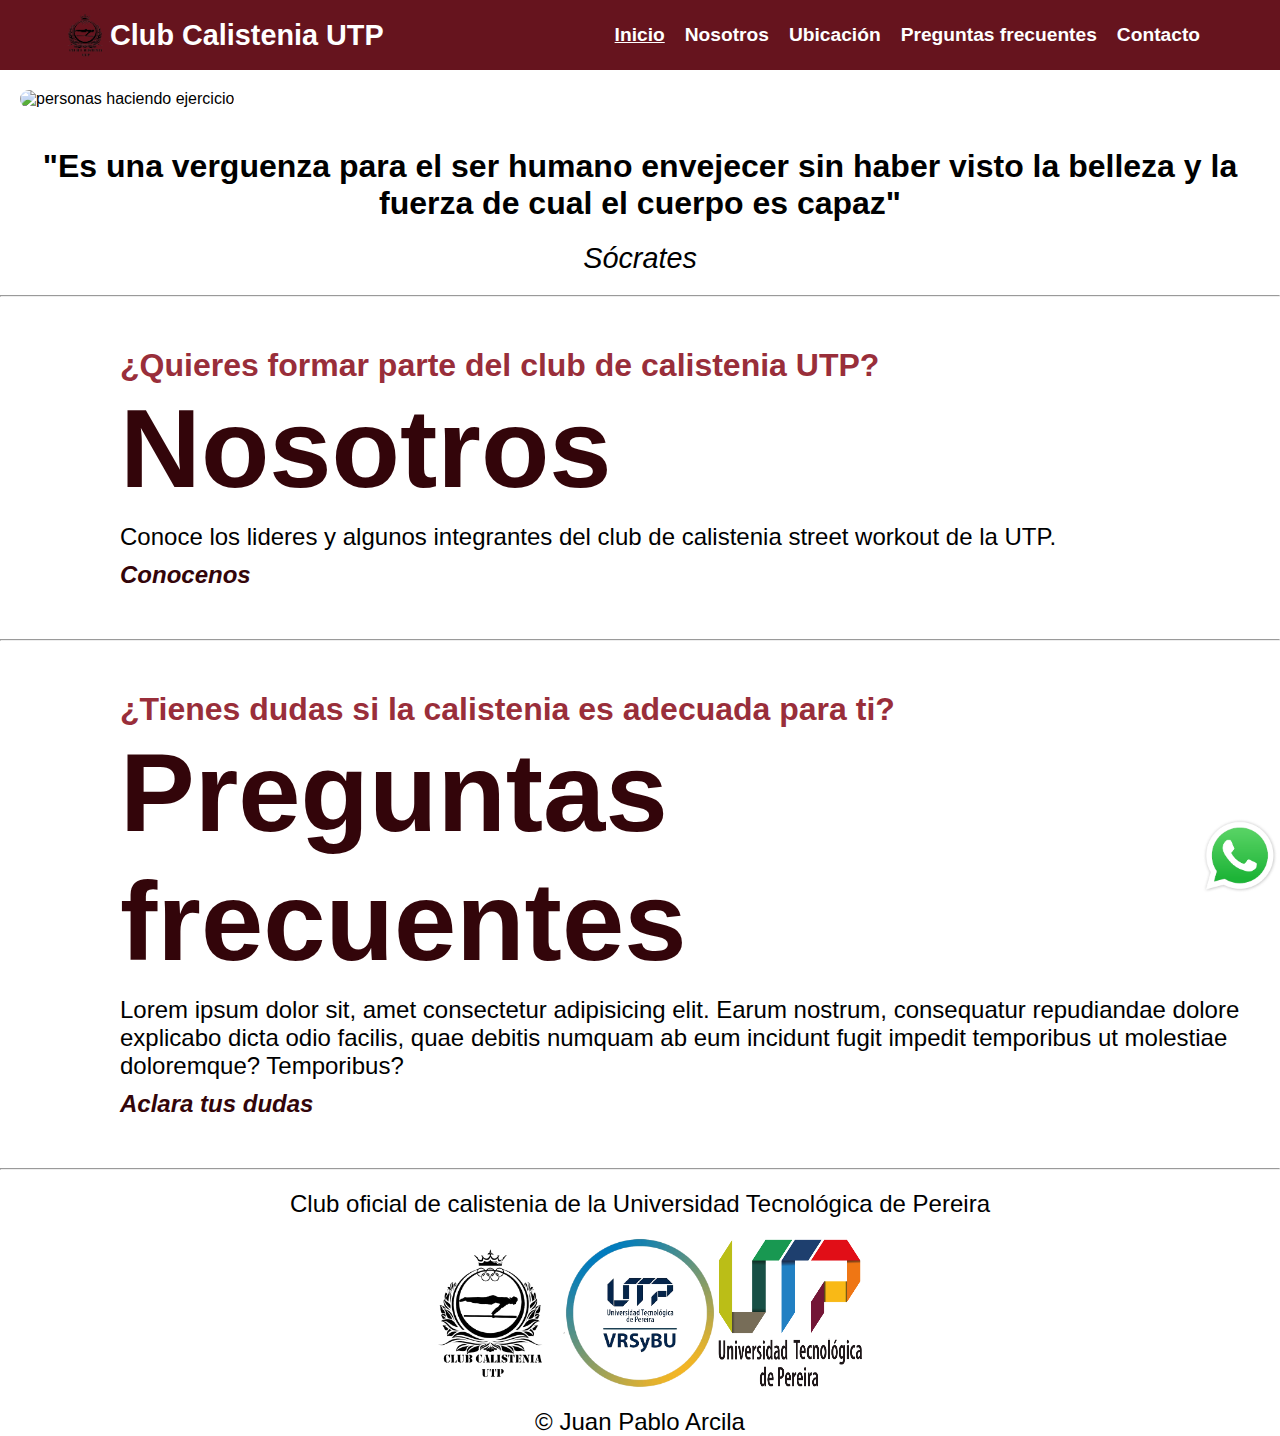
==== index.html @ a649e754 "Mi primer commit" ====
<!DOCTYPE html>
<html lang="es">
<head>
    <meta charset="UTF-8">
    <meta http-equiv="X-UA-Compatible" content="IE=edge">
    <meta name="viewport" content="width=device-width, initial-scale=1.0">
    <title>Inicio</title>
    <link rel="shortcut icon" href="./assets/img/Logo.png" type="image/x-icon">
    <link rel="stylesheet" href="./styles/style.css">
    <script src="https://code.iconify.design/iconify-icon/1.0.2/iconify-icon.min.js"></script>
    <link rel="stylesheet" href="https://cdn.jsdelivr.net/npm/bootstrap-icons@1.10.3/font/bootstrap-icons.css">
   
    
</head>
<body>
    <header>

    <button class="abrir-menu" id="abrir"><i class="bi bi-list"></i></button>

        <a href="#"class="logo">
            <img src="./assets/img/Logo.png" alt="logo del club" title="Logo del club">
            <h2 class="logo-nombre textoheader">Club Calistenia UTP</h2>
        </a>

        <nav class="" id="nav" >
            <button id="cerrar" class="cerrar-menu"><i class="bi bi-x-square-fill"></i></button>
            <ul class="nav-list">
                <li class="navitems active"><a class="textoheader" href="./index.html">Inicio</a></li>
                <li class="navitems"><a class="textoheader" href="./pages/nosotros.html">Nosotros</a></li>
                <li class="navitems"><a class="textoheader" href="./pages/ubicacion.html">Ubicación</a></li>
                <li class="navitems"><a class="textoheader"href="./pages/preguntas_frecuentes.html">Preguntas   frecuentes</a></li>
                <li class="navitems"><a class="textoheader" href="./pages/contacto.html">Contacto</a></li>
            </ul>
        </nav>
    </header>
    
    <main>

        <div>
            <img src="./assets/img/imagenfondo.png" alt="personas haciendo ejercicio" title="Personas haciendo ejercicio" class="imagen-main">
        </div>
        <p class="frase">"Es una verguenza para el ser humano envejecer sin haber visto la belleza y la fuerza de cual el cuerpo es capaz"</p>
        <h2 class="fraseautor">Sócrates</h2>
    
        <hr>
    
        <div class="pregunta-div-index navitems">
            <h3 class="pregunta-index">¿Quieres formar parte del club de calistenia UTP?</h3>
            <h2 class="pregunta-index-titulo">Nosotros</h2>
            <p class="pregunta-index-parrafo">Conoce los lideres y algunos integrantes del club de calistenia street workout de la UTP.</p>
            <a href="./pages/nosotros.html" class="pregunta-index-subtitulo">Conocenos</a>
        
        </div>
        <hr>
    
        <div class="pregunta-div-index navitems">
            <h3 class="pregunta-index">¿Tienes dudas si la calistenia es adecuada para ti?</h3>
            <h2 class="pregunta-index-titulo">Preguntas frecuentes</h2>
            <p class="pregunta-index-parrafo">Lorem ipsum dolor sit, amet consectetur adipisicing elit. Earum nostrum, consequatur repudiandae dolore explicabo dicta odio facilis, quae debitis numquam ab eum incidunt fugit impedit temporibus ut molestiae doloremque? Temporibus?</p>
            <a href="./pages/preguntas_frecuentes.html" class="pregunta-index-subtitulo">Aclara tus dudas</a>
        
        </div>
        
        <hr>
        
    </main>

    <footer>

        <div class="logoW">
            <a href="https://wa.me/573106129068?text=Hola,%20me%20gustaria%20saber%20mas%20información%20del%20club%20de%20calistenia%20UTP" target="_blank"><img src="./assets/img/WhatsAppLogo.png"  width="80" alt="Logo de whatsapp"></a>
        </div>

        <div class="iconos">
            <a href="https://wa.me/573106129068?text=Hola,%20me%20gustaria%20saber%20mas%20información%20del%20club%20de%20calistenia%20UTP" target="_blank">
            <iconify-icon class="icon" icon="ant-design:whats-app-outlined" width="40" height="40" flip="horizontal"></iconify-icon>
            </a>
            <a href="https://www.instagram.com/club_calistenia_utp/" target="_blank">
            <iconify-icon class="icon" icon="mdi:instagram" width="40" height="40" flip="horizontal"></iconify-icon>
            </a>
        </div>

        <p class="texto-footer">Club oficial de calistenia de la Universidad Tecnológica de Pereira</p>
     
        <div class="imagenesfooter">
            <img src="./assets/img/Logo.png" title="Logo del club" alt="" height="150" width="150">
            <img src="./assets/img/logobienestarutp.png" title="Logo de la vicerectoria de responsabilidad social y bienestar universitario" alt="" height="150" width="150">
            <img src="./assets/img/logoutp.png" title="Logo de la UTP" alt="" height="150" width="150">
        </div>
        <p class="copyright">&copy Juan Pablo Arcila</p>
    </footer>


    <script src="./js/main.js"> </script>
</body>
</html>
---- styles/style.css ----
*{
    /* siempre hay que hacer nuestro propio reseteo */
    margin: 0; 
    padding: 0;
    box-sizing: border-box;
    font-family: sans-serif;
}
:root {
    /* --New-Swatch: #33050A;lo utilice para algunos titulos */
    /* --New-Swatch: #66141E;este color lo utilice para el nav */
    --New-Swatch: #992E3A;
    --New-Swatch: #CC5260;
    --New-Swatch: #FF808E;
  }
  
a{
    text-decoration: none;
}

header{
    display: flex;
    min-height: 70px;
    background-color: #66141E;
    justify-content: space-between;
    align-items: center;
    padding: 10px 60px 10px 60px;
    font-size: 1.2rem;
    position: sticky;
    top: 0px; 

    z-index: 1;
}

.abrir-menu,
.cerrar-menu{
    display: none;
}


.navitems.active a, .navitems a:hover{
    text-decoration: underline;
}


.textoheader{
    color: white;
}

.logo{
    display: flex;
    align-items: center; 
}

.logo img{
    height: 50px;
}

ul{
    list-style-type: none;
    display: flex;
    font-weight: 600;
}

li{
    padding-right: 20px;
    
}

nav a:hover{
    color: white;
}

@media (max-width: 700px){
    header{
        flex-direction: column;
    }
    nav{
        padding: 10px 0px;
    }
}

/*Hasta aqui fue el estilo del header de tosas las paginas*/


.imagen-main{
    width: 100%;
    background-image: cover;
    padding: 20px;
    border-radius: 30px;
}

.frase{
    margin: 20px;
    font-size: 2rem;
    font-weight: bold;
    text-align: center;
}

.fraseautor{
    font-size: 1.8rem;
    text-align: center;
    font-style: italic;
    font-weight: lighter;
    margin-bottom: 20px
}

.pregunta-div-index{
    margin: 50px 20px 50px 20px;
}

.pregunta-index{
    font-size: 2rem;
    font-weight: bold;
    margin-left: 100px;
    color: #992E3A;
}

.pregunta-index-titulo{
    font-size: 7rem;
    margin-left: 100px;
    color: #33050A;
}

.pregunta-index-parrafo{
    font-size: 1.5rem;
    font-weight: lighter;
    margin: 10px 0 10px 100px;
}

.pregunta-index-subtitulo{
    font-size: 1.5rem;
    margin: 10px 0 10px 100px;
    font-style: italic;
    font-weight: bold;
    color: #33050A;
}

/* COMIENZO DE LA PAGINA DE NOSOTROS*/

/* este codigo de caja 1 tambien se utilizo para otras paginas */
.caja1{
    /* box modelling */
    /* background-color: aqua; */
    padding: 10px;
    margin: 15px;

    /* flexbox */
    display: flex;
    flex-direction: column;
    align-items: center;
}

.caja1 h3{
    font-size: 1.5rem;
    color: #992E3A;
}

.caja1 h1{
    font-size: 3rem;
    color: #33050A;
    text-align: center;
}

.segundacaja{
    /* background-color: aqua; */
    padding: 10px;
    margin-block: 50px;
    height: 300px;
    width: 100%;

    display: flex;
    flex-direction: row;
    justify-content: space-evenly;
}

.segundacaja p{
    /* background-color: #33050A; */
    display: flex;
    align-items: center;

    text-align: justify;
    width:50%;
    padding: 10px;
    font-size: 1.5rem;
}

.slide{
    /* background-color: #33050a; */
    display: flex;
    flex-direction: row;
    justify-content: center;
  
}

.carousel-inner{
    width: 40%;
}

.terceracaja{
    /* background-color: aqua; */
    width: 100%;
    height: 300px;
    
    
    display: flex;
    justify-content: space-evenly;
}

.terceracaja__caja{
    width: 50%;
    display: flex;
    flex-direction: column;
}

.terceracaja__caja h3{
    font-size: 1.5rem;
    color: #992E3A;
    /* background-color: #33050A */
}

.terceracaja__caja h2{
    font-size: 3rem;
    color: #33050A ;
    /* background-color: antiquewhite; */
}

.terceracaja__caja p{
    margin-top: 20px;
    /* background-color: blue; */
    font-size: 1.5rem;
    height: 200px;
    display: flex;
    align-items: center;
    text-align:left;
}
/* Cards de la pagina NOSOTROS */

.cartas{
    display: flex;
    flex-direction: row;
    justify-content: space-evenly;

    /* background-color: red; */
    margin-block: 50px;
}

.carta{
    width: 20%;
    /* background-color: red; */
    padding: 10px;
    border-radius: 10px;
    display: inline-block;
    margin-inline: 1.5%;
    margin-block: 20px;
    border: 2px double #66141E ;
    overflow: auto;
}

.carta__imagen{
    width: 100%;
    border-radius: 10PX;
}

.carta__titulo{
    font-size: 1.1rem;
    text-align: center;
    color: #66141E;
}

.carta__parrafo{
    font-size: 0.99rem;
    text-align: justify;
}

.carta__boton{
    border: none;
    padding: 5px;
    border-radius: 10px;
    background-color: #FF808E;
}

.carta__imagen, .carta__titulo, .carta__parrafo{
    margin-bottom: 10px;
}

/* cuadro de las listas de reproducción */

.musica{
    display: flex;
    flex-direction: row;
    justify-content: center;

    margin-block: 100px;
    
}

.musica__listas{
    display: flex;
    flex-direction: column;
    
    /* background-color: #66141E; */
    margin-left: 50px;
    height: 150px;
}

.musica__listas iframe{
    border-radius: 10px;
}
.musica__titulo{
    /* background-color: aqua; */
    margin-right: 50px;
    padding: 10px;
    width: 40%;
    font-size: 4rem;
    text-align: center;
    color: #992E3A;

    display: flex;
    align-items: center;
}

/* AQUI TERMINA PAGINA DE NOSOTROS */

/* AQUI EMPIEZA PAGINA DE UBICACIÓN */

.textoubicacion{
    /* background-color: red; */
    margin: 10px;
    height: 100px;
    font-size:1rem;

    display: flex;
    flex-direction: column;
    justify-content: space-around;
    align-items: center;
}

.mapa{
    /* background-color: red; */
    display: flex;
    justify-content: center;
}

.mapa  iframe{
    border-radius: 100px;
}

/* AQUI INICIA PAGINA DE PREGUNTAS FRECUENTES */

.preguntas{
    /* background-color: red; */
    width: 100%;
    height: 1000px;

    display: flex;
    flex-direction: column;
    justify-content: space-around;
}

.preguntasnumero{
    /* background-color: aqua; */
    height: 150px;
    /* border: 1px solid #992E3A; */
    background-color: #66141E;
    color: white;

    display: flex;
    align-items: center;
    justify-content: center;
}

/* AQUI INICIA PAGINA DE CONTACTO */

.contenedor{
    display: flex;
    /* background-color: aqua; */
}

.contenedor_izq{
    /* background-color: yellow; */
    margin: 40px;
    width: 60%;

    display: flex;
    flex-direction: column;
    justify-content: space-evenly;
}

.contenedor_izq_texto{
    text-align: center;
    font-size: 3rem;
    color: #33050A;
    margin-bottom: 10px;
}

.contenedor_izq_texto h2{
    padding-top: 5px;
    color: #992E3A;
}

.links{
    color: black;
    font-size: 1.2rem;
    margin-inline: 20px;
}

.contenedor_der{
    /* background-color: violet; */
    margin: 20px;
    width: 40%;
}

.formcaja{
    padding-block: 10px;
    display: flex;
    flex-direction: column;
}

.inputs{
    color: white;
    background-color: #992E3A;
}




















/*A partir de aqui inica el footer*/

.logoW{
    /* este es el boton de whatsapp en la esquina inferior derecha */
    position: fixed;
    bottom: 0;
    right: 0;
}


.iconos{
    text-align: center;
    margin: 20px;
}
.iconos a{
    color: black;
}


.texto-footer{
    text-align: center;
    font-size: 1.5rem;
    margin-bottom: 20px;
}

.imagenesfooter{
    margin: 20px;
    display: flex;
    justify-content: center; 
}


.copyright{
    text-align: center;
    font-size: 1.5rem;
}



/*Aqui termina el footer*/


@media screen and (max-width: 480px){

    /* INICIO DE LOS AJUSTES AL HEADER */
    .abrir-menu,
    .cerrar-menu{
        display: block;
        cursor: pointer;
    }

    nav{
        opacity: 0;
        visibility: hidden;
        display: flex;
        flex-direction: column;
        align-items: end;
        gap: 1rem;
        position: absolute;
        top: 0;
        right: 0;
        bottom: 0;
        background-color: #33050A;
        padding: 2rem;
        box-shadow: 0 0 0 100vmax rgb(0, 0, 0, .5);  
    }

    nav.visible{
        opacity: 1;
        visibility: visible;
    }
    
    ul{
        flex-direction: column;
        align-items: end;
    }

    header{
        display: flex;
        flex-direction: row;
        gap: 10px;
    }

    .logo-nombre{
        font-size: 1em;
    }

        /* FIN DE LOS AJUSTES AL HEADER */

        /* INICIO DE LOS AJUSTES AL MAIN DEL INDEX*/
    .frase{
        font-size: 1rem;
    }

    .fraseautor{
        font-size: 0.8rem;
    }

    .pregunta-div-index{
        margin: 20px 8px 20px 8px;
    }

    .pregunta-index{
        font-size: 1rem;
        margin-left: 40px;
    }

    .pregunta-index-titulo{
        font-size: 3rem;
        margin-left: 40px;
    }
    
    .pregunta-index-parrafo{
        font-size: 0.8rem;
        margin-left: 40px;
    }

    .pregunta-index-subtitulo{
        font-size: 0.8rem;
        margin-left: 40px;
    }s
    /* FIN DE LOS AJUSTES DEL MAIN DEL INDEX */

    /* Ajustes de la caja 1, donde esta el titulo principal de todas las paginas */

    .caja1 h3{
        font-size: 0.8rem;
    }

    .caja1 h1{
        font-size: 1.5rem;
    }

    /* INICIO DE LOS AJUSTES DEL MAIN DE LA UBICACIÓN */
    
    .textoubicacion{
        font-size: 0.8rem;
    }

    .mapa iframe{
        width: 50%;
        height: 100%;
        border-radius: 30px;
    }

    /* INICIO DE LOS AJUSTES DE TODOS LOS FOOTER */

    .texto-footer{
        font-size: 0.8rem;
    }

    .imagenesfooter img{
        width: 50px;
        height: 50px;
    }

    .copyright{
        font-size: 0.8rem;
    }
}
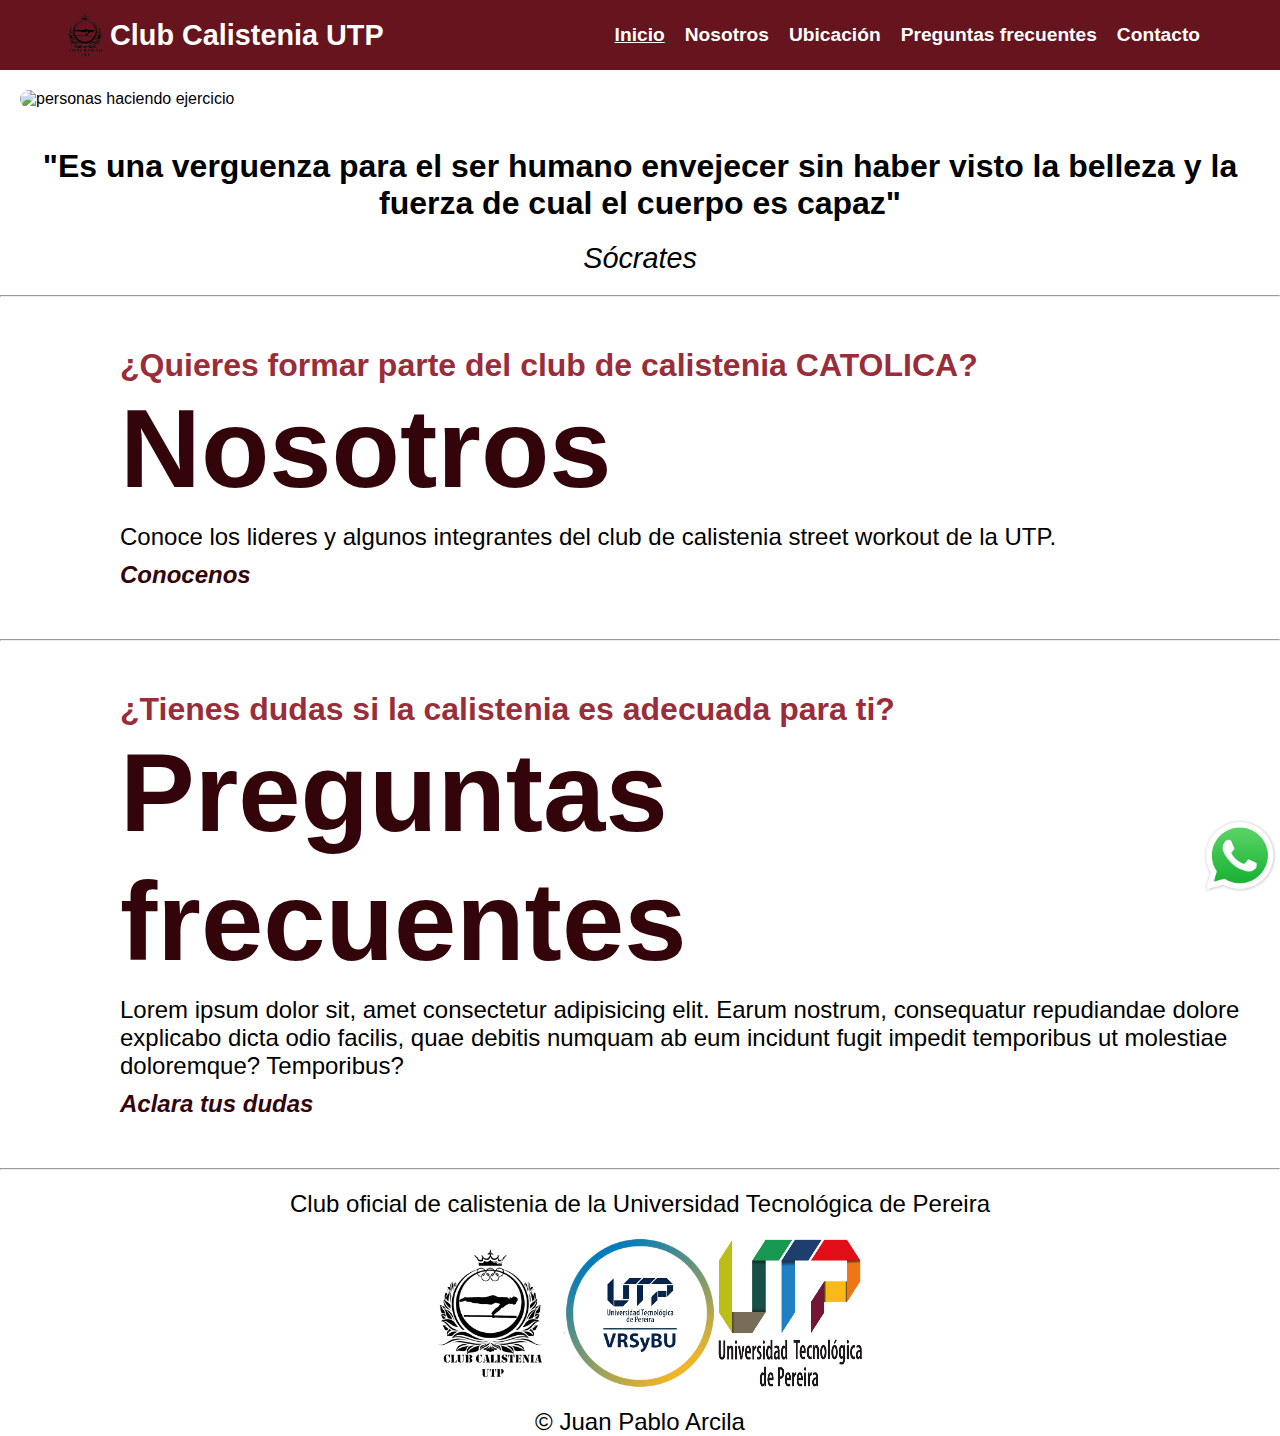
==== commit ec008754: "cambios prueba" ====
--- a/index.html
+++ b/index.html
@@ -45,7 +45,7 @@
         <hr>
     
         <div class="pregunta-div-index navitems">
-            <h3 class="pregunta-index">¿Quieres formar parte del club de calistenia UTP?</h3>
+            <h3 class="pregunta-index">¿Quieres formar parte del club de calistenia CATOLICA?</h3>
             <h2 class="pregunta-index-titulo">Nosotros</h2>
             <p class="pregunta-index-parrafo">Conoce los lideres y algunos integrantes del club de calistenia street workout de la UTP.</p>
             <a href="./pages/nosotros.html" class="pregunta-index-subtitulo">Conocenos</a>
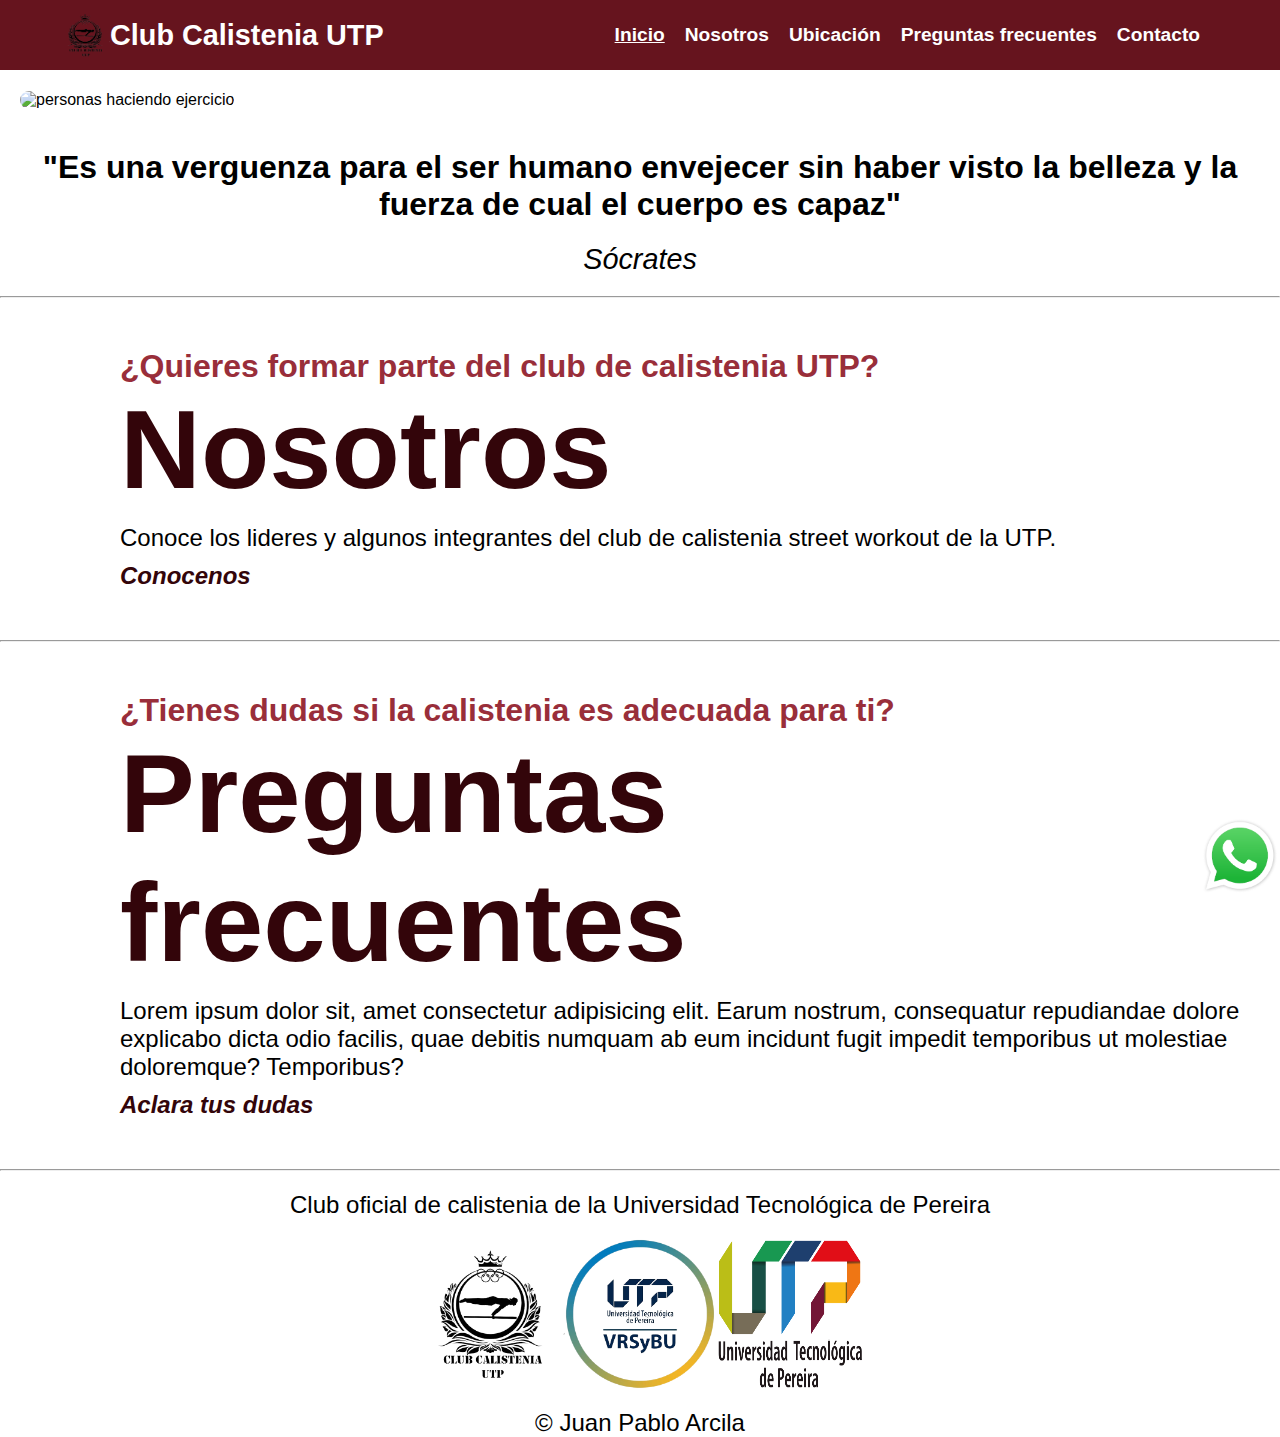
==== commit 60e68406: "Cambios responsive adicionales" ====
--- a/index.html
+++ b/index.html
@@ -45,7 +45,7 @@
         <hr>
     
         <div class="pregunta-div-index navitems">
-            <h3 class="pregunta-index">¿Quieres formar parte del club de calistenia CATOLICA?</h3>
+            <h3 class="pregunta-index">¿Quieres formar parte del club de calistenia UTP?</h3>
             <h2 class="pregunta-index-titulo">Nosotros</h2>
             <p class="pregunta-index-parrafo">Conoce los lideres y algunos integrantes del club de calistenia street workout de la UTP.</p>
             <a href="./pages/nosotros.html" class="pregunta-index-subtitulo">Conocenos</a>
--- a/styles/style.css
+++ b/styles/style.css
@@ -29,6 +29,7 @@
     top: 0px; 
 
     z-index: 1;
+    border-bottom: white 1px solid;
 }
 
 .abrir-menu,
@@ -363,10 +364,61 @@
     /* border: 1px solid #992E3A; */
     background-color: #66141E;
     color: white;
+    border-radius: 20px;
+    font-size: 1.5rem;
 
     display: flex;
     align-items: center;
-    justify-content: center;
+    justify-content: center;  
+    text-align: center;
+}
+
+.preguntasnumero1::before{
+    content: "¿Las mujeres pueden entrenar calistenia?";
+    position: absolute;
+}
+
+.preguntasnumero1::after{
+    content: "Todas las personas pueden entrenar Calistenia sin importar su sexo.";
+    opacity: 0;
+}
+
+.preguntasnumero2::before{
+    content: "Si nunca he hecho ejercicio. ¿Puedo entrenar calistenia?";
+    position: absolute;
+}
+
+.preguntasnumero2::after{
+    content: "Los entrenamientos de calistenia son aptos para todas las personas. Estos entrenamientos empiezan con ejercicios faciles y poco a poco se aumenta la dificultad.";
+    opacity: 0;
+}
+
+.preguntasnumero3::before{
+    content: "¿Se puede empezar calistenia si se tiene sobrepeso?";
+    position: absolute;
+}
+
+.preguntasnumero3::after{
+    content: "FALTA LA RESPUESTA";
+    opacity: 0;
+}
+
+.preguntasnumero4::before{
+    content: "¿Debo usar guantes para entrenar esta discipina?";
+    position: absolute;
+}
+
+.preguntasnumero4::after{
+    content: "FALTA LA RESPUESTA";
+    opacity: 0;
+}
+
+.preguntasnumero:hover::before{
+    opacity: 0;
+}
+
+.preguntasnumero:hover::after{
+    opacity: 1;
 }
 
 /* AQUI INICIA PAGINA DE CONTACTO */
@@ -420,24 +472,6 @@
     color: white;
     background-color: #992E3A;
 }
-
-
-
-
-
-
-
-
-
-
-
-
-
-
-
-
-
-
 
 
 /*A partir de aqui inica el footer*/
@@ -573,6 +607,59 @@
         font-size: 1.5rem;
     }
 
+    /* INICIO DE LOS AJUSTES DE LA PAGINA NOSOTROS */
+
+    .segundacaja{
+        margin: 0 0 50px 0;
+        height: 200px;
+    }
+
+
+    .segundacaja p{
+        font-size: 0.8rem;
+        margin-inline-start: 40px;
+        
+    }
+
+    .slide{
+        width: 240px;
+        align-items: center;
+    }
+
+    .terceracaja__caja{
+        margin-left: 40px;
+        padding-left: 10px;
+    }
+
+    .terceracaja__caja h3{
+        font-size: 0.8rem;
+    }
+
+    .terceracaja__caja h2{
+        font-size: 1rem;
+    }
+
+    .terceracaja__caja p{
+        font-size: 0.8rem;
+        text-align: justify;
+        width: 164px;
+    }
+
+    .terceracaja img{
+        width: 80px;
+        height: 90px;
+    }
+
+    .terceracaja{
+        align-items: center;
+    }
+
+
+
+
+
+
+
     /* INICIO DE LOS AJUSTES DEL MAIN DE LA UBICACIÓN */
     
     .textoubicacion{
@@ -585,6 +672,39 @@
         border-radius: 30px;
     }
 
+    /* INICIO DE LOS AJUSTES DE PREGUNTAS FRECUENTES */
+    
+    .preguntasnumero{
+        font-size: 0.8rem;
+        text-align: center;
+        font-weight: bold;
+    }
+
+    /* INICIO DE LOS AJUSTES DE CONTACTO */
+
+    .contenedor{
+        flex-direction: column;
+        justify-content: center;
+        align-items: center;
+    }
+
+
+    .contenedor_izq_texto{
+        font-size: 1rem;
+        display: flex;
+        flex-direction: column;
+        
+    }
+
+    .links{
+        font-size: 1rem;
+        margin-inline: 5px;
+    }
+
+    .formcaja{
+        padding-block: 15px;
+    }
+
     /* INICIO DE LOS AJUSTES DE TODOS LOS FOOTER */
 
     .texto-footer{
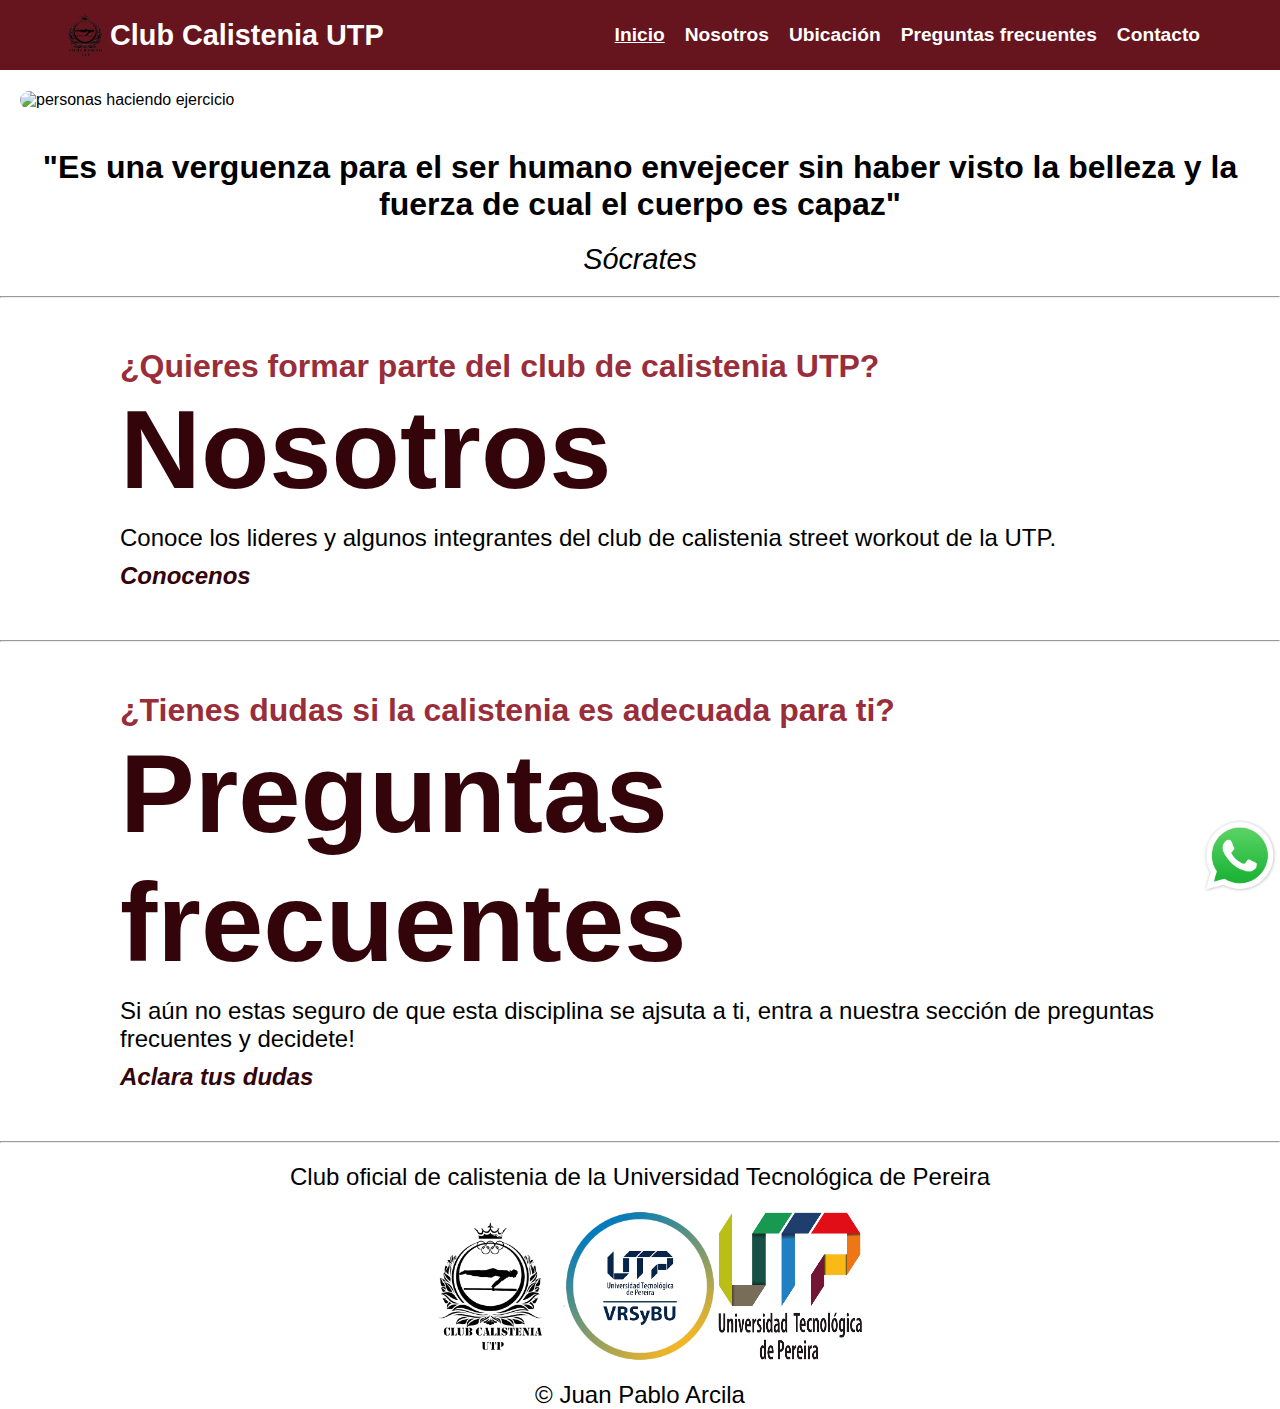
==== commit 02a34b2a: "Detalles responsive y Sass" ====
--- a/index.html
+++ b/index.html
@@ -6,7 +6,7 @@
     <meta name="viewport" content="width=device-width, initial-scale=1.0">
     <title>Inicio</title>
     <link rel="shortcut icon" href="./assets/img/Logo.png" type="image/x-icon">
-    <link rel="stylesheet" href="./styles/style.css">
+    <link rel="stylesheet" href="./scss/styles.css">
     <script src="https://code.iconify.design/iconify-icon/1.0.2/iconify-icon.min.js"></script>
     <link rel="stylesheet" href="https://cdn.jsdelivr.net/npm/bootstrap-icons@1.10.3/font/bootstrap-icons.css">
    
@@ -56,7 +56,7 @@
         <div class="pregunta-div-index navitems">
             <h3 class="pregunta-index">¿Tienes dudas si la calistenia es adecuada para ti?</h3>
             <h2 class="pregunta-index-titulo">Preguntas frecuentes</h2>
-            <p class="pregunta-index-parrafo">Lorem ipsum dolor sit, amet consectetur adipisicing elit. Earum nostrum, consequatur repudiandae dolore explicabo dicta odio facilis, quae debitis numquam ab eum incidunt fugit impedit temporibus ut molestiae doloremque? Temporibus?</p>
+            <p class="pregunta-index-parrafo">Si aún no estas seguro de que esta disciplina se ajsuta a ti, entra a nuestra sección de preguntas frecuentes y decidete!</p>
             <a href="./pages/preguntas_frecuentes.html" class="pregunta-index-subtitulo">Aclara tus dudas</a>
         
         </div>
--- a/scss/styles.css
+++ b/scss/styles.css
@@ -0,0 +1,668 @@
+@charset "UTF-8";
+* {
+  /* siempre hay que hacer nuestro propio reseteo */
+  margin: 0;
+  padding: 0;
+  box-sizing: border-box;
+  font-family: sans-serif;
+}
+
+:root {
+  /* --New-Swatch: #33050A;lo utilice para algunos titulos */
+  /* --New-Swatch: #66141E;este color lo utilice para el nav */
+  --New-Swatch: #992E3A;
+  --New-Swatch: #CC5260;
+  --New-Swatch: #FF808E;
+}
+
+a {
+  text-decoration: none;
+}
+
+header {
+  display: flex;
+  min-height: 70px;
+  background-color: #66141E;
+  justify-content: space-between;
+  align-items: center;
+  padding: 10px 60px 10px 60px;
+  font-size: 1.2rem;
+  position: sticky;
+  top: 0px;
+  z-index: 1;
+  border-bottom: white 1px solid;
+}
+
+.abrir-menu,
+.cerrar-menu {
+  display: none;
+}
+
+.logo {
+  display: flex;
+  align-items: center;
+}
+
+.textoheader {
+  color: white;
+}
+
+.logo img {
+  height: 50px;
+}
+
+ul {
+  list-style-type: none;
+  display: flex;
+  font-weight: 600;
+}
+
+li {
+  padding-right: 20px;
+}
+
+.navitems.active a, .navitems a:hover {
+  text-decoration: underline;
+}
+
+nav a:hover {
+  color: white;
+}
+
+@media (max-width: 700px) {
+  header {
+    flex-direction: column;
+  }
+  nav {
+    padding: 10px 0px;
+  }
+}
+.imagen-main {
+  width: 100%;
+  background-image: cover;
+  padding: 20px;
+  border-radius: 30px;
+}
+
+.frase {
+  margin: 20px;
+  font-size: 2rem;
+  font-weight: bold;
+  text-align: center;
+}
+
+.fraseautor {
+  font-size: 1.8rem;
+  text-align: center;
+  font-style: italic;
+  font-weight: lighter;
+  margin-bottom: 20px;
+}
+
+.pregunta-div-index {
+  margin: 50px 20px 50px 20px;
+}
+
+.pregunta-index, .pregunta-index-titulo {
+  font-size: 2rem;
+  font-weight: bold;
+  margin-left: 100px;
+  color: #992E3A;
+}
+
+.pregunta-index-titulo {
+  font-size: 7rem;
+  color: #33050A;
+}
+
+.pregunta-index-parrafo, .pregunta-index-subtitulo {
+  font-size: 1.5rem;
+  font-weight: lighter;
+  margin: 10px 0 10px 100px;
+}
+
+.pregunta-index-subtitulo {
+  font-style: italic;
+  font-weight: bold;
+  color: #33050A;
+}
+
+/* COMIENZO DE LA PAGINA DE NOSOTROS*/
+/* este codigo de caja 1 tambien se utilizo para otras paginas */
+.caja1 {
+  /* box modelling */
+  /* background-color: aqua; */
+  padding: 10px;
+  margin: 15px;
+  /* flexbox */
+  display: flex;
+  flex-direction: column;
+  align-items: center;
+}
+
+.caja1 h3 {
+  font-size: 1.5rem;
+  color: #992E3A;
+}
+
+.caja1 h1 {
+  font-size: 3rem;
+  color: #33050A;
+  text-align: center;
+}
+
+.segundacaja {
+  /* background-color: aqua; */
+  padding: 10px;
+  margin-block: 50px;
+  height: 300px;
+  width: 100%;
+  display: flex;
+  flex-direction: row;
+  justify-content: space-evenly;
+}
+
+.segundacaja p {
+  /* background-color: #33050A; */
+  display: flex;
+  align-items: center;
+  text-align: justify;
+  width: 50%;
+  padding: 10px;
+  font-size: 1.5rem;
+}
+
+.slide {
+  /* background-color: #33050a; */
+  display: flex;
+  flex-direction: row;
+  justify-content: center;
+}
+
+.carousel-inner {
+  width: 400px;
+}
+
+.terceracaja {
+  /* background-color: aqua; */
+  width: 100%;
+  height: 300px;
+  display: flex;
+  justify-content: space-evenly;
+}
+
+.terceracaja__caja {
+  width: 50%;
+  display: flex;
+  flex-direction: column;
+}
+
+.terceracaja__caja h3 {
+  font-size: 1.5rem;
+  color: #992E3A;
+  /* background-color: #33050A */
+}
+
+.terceracaja__caja h2 {
+  font-size: 3rem;
+  color: #33050A;
+  /* background-color: antiquewhite; */
+}
+
+.terceracaja__caja p {
+  margin-top: 20px;
+  /* background-color: blue; */
+  font-size: 1.5rem;
+  height: 200px;
+  display: flex;
+  align-items: center;
+  text-align: justify;
+}
+
+/* Cards de la pagina NOSOTROS */
+.cartas {
+  display: flex;
+  flex-direction: row;
+  justify-content: space-evenly;
+  /* background-color: red; */
+  margin-block: 50px;
+}
+
+.carta {
+  width: 20%;
+  /* background-color: red; */
+  padding: 10px;
+  border-radius: 10px;
+  display: inline-block;
+  margin-inline: 1.5%;
+  margin-block: 20px;
+  border: 2px double #66141E;
+  overflow: auto;
+}
+
+.carta__imagen {
+  width: 100%;
+  border-radius: 10PX;
+}
+
+.carta__titulo {
+  font-size: 1.1rem;
+  text-align: center;
+  color: #66141E;
+}
+
+.carta__parrafo {
+  font-size: 0.99rem;
+  text-align: justify;
+  height: 143px;
+}
+
+.carta__boton {
+  border: none;
+  padding: 5px;
+  border-radius: 10px;
+  background-color: #FF808E;
+}
+
+.carta__imagen, .carta__titulo, .carta__parrafo {
+  margin-bottom: 10px;
+}
+
+/* cuadro de las listas de reproducción */
+.musica {
+  display: flex;
+  flex-direction: row;
+  justify-content: center;
+  margin-block: 100px;
+}
+
+.musica__listas {
+  display: flex;
+  flex-direction: column;
+  /* background-color: #66141E; */
+  margin-left: 50px;
+  height: 150px;
+}
+
+.musica__listas iframe {
+  border-radius: 10px;
+}
+
+.iframe_youtube, .carta__imagen, .mapaa {
+  box-shadow: 0px 0px 12px black;
+}
+
+.musica__titulo {
+  /* background-color: aqua; */
+  margin-right: 50px;
+  padding: 10px;
+  width: 40%;
+  font-size: 4rem;
+  text-align: center;
+  color: #992E3A;
+  display: flex;
+  align-items: center;
+}
+
+/* AQUI TERMINA PAGINA DE NOSOTROS */
+/* AQUI EMPIEZA PAGINA DE UBICACIÓN */
+.textoubicacion {
+  /* background-color: red; */
+  margin: 10px;
+  height: 100px;
+  font-size: 1rem;
+  display: flex;
+  flex-direction: column;
+  justify-content: space-around;
+  align-items: center;
+}
+
+.mapa {
+  /* background-color: red; */
+  display: flex;
+  justify-content: center;
+}
+
+.mapa iframe {
+  border-radius: 100px;
+}
+
+/* AQUI INICIA PAGINA DE PREGUNTAS FRECUENTES */
+.preguntas {
+  /* background-color: red; */
+  width: 100%;
+  height: 1000px;
+  display: flex;
+  flex-direction: column;
+  justify-content: space-around;
+}
+
+.preguntasnumero {
+  /* background-color: aqua; */
+  height: 150px;
+  /* border: 1px solid #992E3A; */
+  background-color: #66141E;
+  color: white;
+  border-radius: 20px;
+  font-size: 1.5rem;
+  display: flex;
+  align-items: center;
+  justify-content: center;
+  text-align: center;
+}
+
+.preguntasnumero1::before {
+  content: "¿Las mujeres pueden entrenar calistenia?";
+  position: absolute;
+}
+
+.preguntasnumero1::after {
+  content: "Todas las personas pueden entrenar Calistenia sin importar su sexo.";
+  opacity: 0;
+}
+
+.preguntasnumero2::before {
+  content: "Si nunca he hecho ejercicio. ¿Puedo entrenar calistenia?";
+  position: absolute;
+}
+
+.preguntasnumero2::after {
+  content: "Los entrenamientos de calistenia son aptos para todas las personas. Estos entrenamientos empiezan con ejercicios faciles y poco a poco se aumenta la dificultad.";
+  opacity: 0;
+}
+
+.preguntasnumero3::before {
+  content: "¿Se puede empezar calistenia si se tiene sobrepeso?";
+  position: absolute;
+}
+
+.preguntasnumero3::after {
+  content: "No quiere decir que no puedes realizar calistenia, hay otras variantes y ejecicios que se pueden realziar segun tu salud y estado fisico.";
+  opacity: 0;
+}
+
+.preguntasnumero4::before {
+  content: "¿Debo usar guantes para entrenar esta discipina?";
+  position: absolute;
+}
+
+.preguntasnumero4::after {
+  content: "La decisión si usar o no guantes depende completamente del atleta. No es obligación";
+  opacity: 0;
+}
+
+.preguntasnumero:hover::before {
+  opacity: 0;
+}
+
+.preguntasnumero:hover::after {
+  opacity: 1;
+}
+
+/* AQUI INICIA PAGINA DE CONTACTO */
+.contenedor {
+  margin-block: 60px;
+  display: flex;
+  /* background-color: aqua; */
+}
+
+.contenedor_izq {
+  /* background-color: yellow; */
+  margin: 40px;
+  width: 60%;
+  display: flex;
+  flex-direction: column;
+  justify-content: space-evenly;
+}
+
+.contenedor_izq_texto {
+  text-align: center;
+  font-size: 3rem;
+  color: #33050A;
+  margin-bottom: 10px;
+}
+
+.contenedor_izq_texto h2 {
+  padding-top: 5px;
+  color: #992E3A;
+}
+
+.links {
+  color: black;
+  font-size: 1.2rem;
+  margin-inline: 20px;
+}
+
+.contenedor_der {
+  /* background-color: violet; */
+  margin: 20px;
+  width: 40%;
+}
+
+.formcaja {
+  padding-block: 10px;
+  display: flex;
+  flex-direction: column;
+}
+
+.inputs {
+  color: white;
+  background-color: #992E3A;
+}
+
+.logoW {
+  /* este es el boton de whatsapp en la esquina inferior derecha */
+  position: fixed;
+  bottom: 0;
+  right: 0;
+}
+
+.iconos {
+  text-align: center;
+  margin: 20px;
+}
+
+.iconos a {
+  color: black;
+}
+
+.texto-footer {
+  margin-bottom: 20px;
+}
+
+.imagenesfooter {
+  margin: 20px;
+  display: flex;
+  justify-content: center;
+}
+
+.copyright, .texto-footer {
+  text-align: center;
+  font-size: 1.5rem;
+}
+
+* {
+  font-family: sans-serif;
+}
+
+@media screen and (max-width: 480px) {
+  /* INICIO DE LOS AJUSTES AL HEADER */
+  .abrir-menu,
+  .cerrar-menu {
+    display: block;
+    cursor: pointer;
+  }
+  nav {
+    opacity: 0;
+    visibility: hidden;
+    display: flex;
+    flex-direction: column;
+    align-items: end;
+    gap: 1rem;
+    position: absolute;
+    top: 0;
+    right: 0;
+    bottom: 0;
+    background-color: #33050A;
+    padding: 2rem;
+    box-shadow: 0 0 0 100vmax rgba(0, 0, 0, 0.5);
+  }
+  nav.visible {
+    opacity: 1;
+    visibility: visible;
+  }
+  ul {
+    flex-direction: column;
+    align-items: end;
+  }
+  header {
+    display: flex;
+    flex-direction: row;
+    gap: 10px;
+  }
+  .logo-nombre {
+    font-size: 1em;
+  }
+  /* FIN DE LOS AJUSTES AL HEADER */
+  /* INICIO DE LOS AJUSTES AL MAIN DEL INDEX*/
+  .frase {
+    font-size: 1rem;
+  }
+  .fraseautor {
+    font-size: 0.8rem;
+  }
+  .pregunta-div-index {
+    margin: 20px 8px 20px 8px;
+  }
+  .pregunta-index, .pregunta-index-titulo {
+    font-size: 1rem;
+    margin-left: 40px;
+  }
+  .pregunta-index-titulo {
+    font-size: 3rem;
+    margin-left: 40px;
+  }
+  .pregunta-index-parrafo, .pregunta-index-subtitulo {
+    font-size: 0.8rem;
+    margin-left: 40px;
+  }
+  .pregunta-index-subtitulo {
+    font-size: 0.8rem;
+    margin-left: 40px;
+  }
+  s .caja1 h3 {
+    font-size: 0.8rem;
+  }
+  .caja1 h1 {
+    font-size: 1.5rem;
+  }
+  /* INICIO DE LOS AJUSTES DE LA PAGINA NOSOTROS */
+  .segundacaja {
+    margin: 0 0 50px 0;
+    height: 200px;
+  }
+  .segundacaja p {
+    font-size: 0.8rem;
+    -webkit-margin-start: 40px;
+            margin-inline-start: 40px;
+  }
+  .carousel-inner {
+    width: 150px;
+  }
+  .slide {
+    width: 240px;
+    align-items: center;
+  }
+  .terceracaja__caja {
+    margin-left: 40px;
+    padding-left: 10px;
+  }
+  .terceracaja__caja h3 {
+    font-size: 0.8rem;
+  }
+  .terceracaja__caja h2 {
+    font-size: 1rem;
+  }
+  .terceracaja__caja p {
+    font-size: 0.8rem;
+    text-align: justify;
+    width: 164px;
+  }
+  .terceracaja img {
+    width: 150px;
+  }
+  .terceracaja {
+    align-items: center;
+  }
+  /*Cards*/
+  .carta {
+    width: 25%;
+  }
+  .carta__titulo {
+    font-size: 0.8em;
+    height: 31px;
+  }
+  .carta__parrafo {
+    font-size: 0.7rem;
+    height: 195px;
+  }
+  /*Lista de reproducción*/
+  .musica {
+    height: 250px;
+    margin-block: 50px;
+  }
+  .musica__titulo {
+    font-size: 1.5rem;
+    display: flex;
+    justify-content: center;
+    align-items: center;
+    margin-right: 0px;
+  }
+  .musica__listas iframe {
+    width: 150px;
+  }
+  /* INICIO DE LOS AJUSTES DEL MAIN DE LA UBICACIÓN */
+  .textoubicacion {
+    font-size: 0.8rem;
+  }
+  .mapa iframe {
+    width: 50%;
+    height: 100%;
+    border-radius: 30px;
+  }
+  /* INICIO DE LOS AJUSTES DE PREGUNTAS FRECUENTES */
+  .preguntasnumero {
+    font-size: 0.8rem;
+    text-align: center;
+    font-weight: bold;
+  }
+  /* INICIO DE LOS AJUSTES DE CONTACTO */
+  .contenedor {
+    flex-direction: column;
+    justify-content: center;
+    align-items: center;
+  }
+  .contenedor_izq_texto {
+    font-size: 1rem;
+    display: flex;
+    flex-direction: column;
+  }
+  .links {
+    font-size: 1rem;
+    margin-inline: 5px;
+  }
+  .formcaja {
+    padding-block: 15px;
+  }
+  /* INICIO DE LOS AJUSTES DE TODOS LOS FOOTER */
+  .texto-footer {
+    font-size: 0.8rem;
+  }
+  .imagenesfooter img {
+    width: 50px;
+    height: 50px;
+  }
+  .copyright, .texto-footer {
+    font-size: 0.8rem;
+  }
+}/*# sourceMappingURL=styles.css.map */